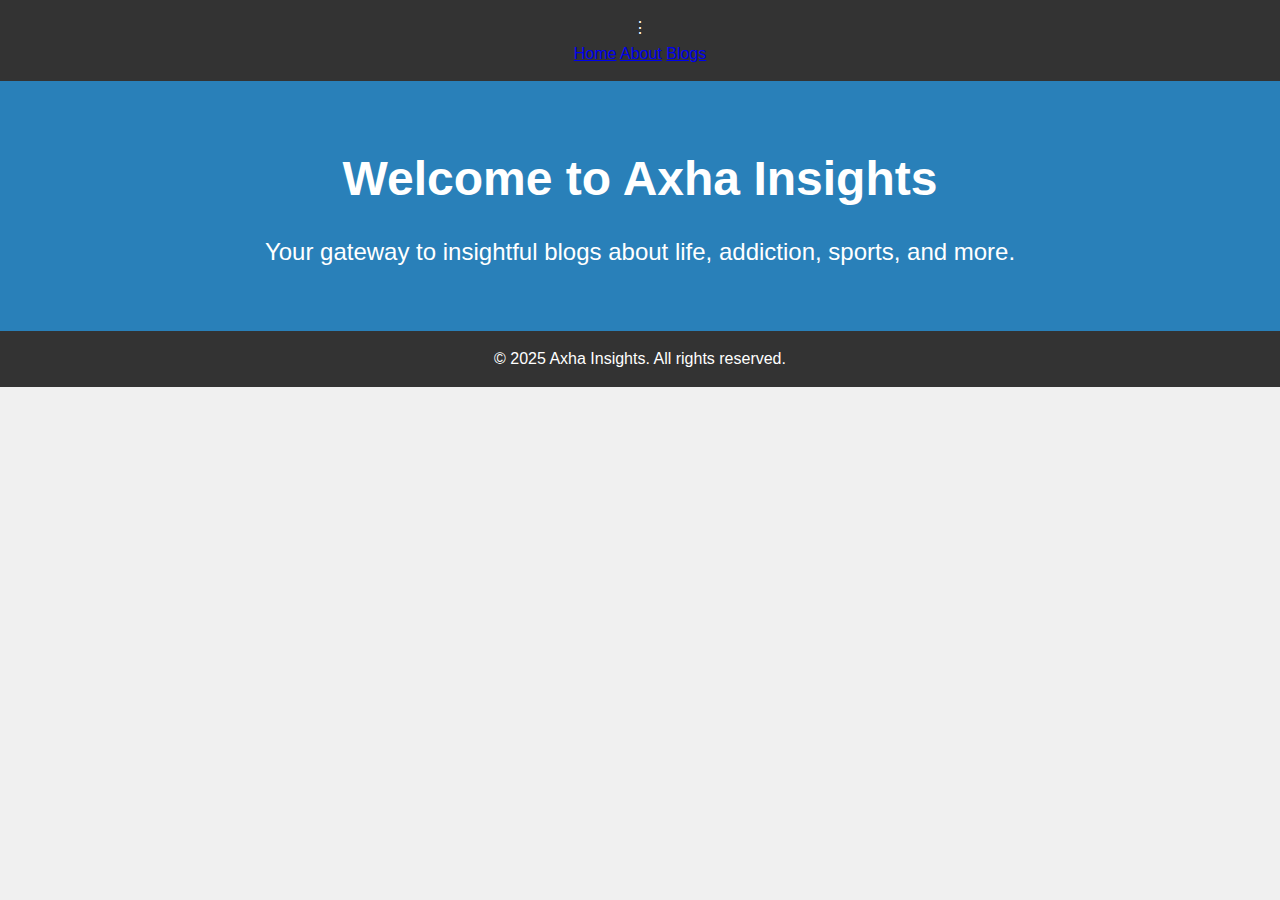
==== Index.html @ 80614a5c "Create Index.html" ====
<!DOCTYPE html>
<html lang="en">
<head>
    <meta charset="UTF-8">
    <meta name="viewport" content="width=device-width, initial-scale=1.0">
    <meta http-equiv="X-UA-Compatible" content="ie=edge">
    <meta name="description" content="Explore insightful blogs on a variety of topics including future life, cricket, addiction, and more.">
    <meta name="keywords" content="blog, future life, Pakistan, drug addiction, cricket, humans">
    <meta name="author" content="Faizan Malik">
    <title>Home - Axha Insights</title>
    <link rel="stylesheet" href="styles.css">
</head>
<body>

    <!-- Navigation Bar -->
    <div class="navbar">
        <div class="menu-icon" onclick="toggleMenu()">&#x22EE;</div>
        <div id="menu" class="menu">
            <a href="home.html">Home</a>
            <a href="about.html">About</a>
            <a href="blogs.html">Blogs</a>
        </div>
    </div>

    <!-- Home Section -->
    <section id="home" class="hero">
        <div class="container">
            <h1>Welcome to Axha Insights</h1>
            <p>Your gateway to insightful blogs about life, addiction, sports, and more.</p>
        </div>
    </section>

    <!-- Footer -->
    <footer>
        <div class="container">
            <p>&copy; 2025 Axha Insights. All rights reserved.</p>
        </div>
    </footer>

    <script src="script.js"></script>

</body>
</html>
---- styles.css ----
/* General Styles */
* {
    margin: 0;
    padding: 0;
    box-sizing: border-box;
}

body {
    font-family: Arial, sans-serif;
    background-color: #f0f0f0;
    line-height: 1.6;
    color: #333;
}

.container {
    width: 85%;
    margin: 0 auto;
}

/* Navigation Bar */
.navbar {
    background-color: #333;
    color: #fff;
    padding: 15px;
    text-align: center;
}

.navbar ul {
    list-style-type: none;
}

.navbar ul li {
    display: inline;
    margin: 0 20px;
}

.navbar ul li a {
    color: #fff;
    text-decoration: none;
    font-size: 1.2rem;
}

/* Hero Section */
.hero {
    background-color: #2980b9;
    color: #fff;
    text-align: center;
    padding: 60px 0;
}

.hero h1 {
    font-size: 3rem;
    margin-bottom: 15px;
}

.hero p {
    font-size: 1.5rem;
}

/* Blog Section */
.blogs {
    background-color: #fff;
    padding: 40px 0;
    text-align: center;
}

.blogs h2 {
    font-size: 2rem;
    margin-bottom: 20px;
}

.blog-list {
    list-style-type: none;
}

.blog-list li {
    margin-bottom: 10px;
}

.blog-list a {
    color: #2980b9;
    font-size: 1.3rem;
    text-decoration: none;
}

/* Blog Content */
.blog-content {
    background-color: #fff;
    padding: 40px 0;
    text-align: center;
    display: none;
}

.blog-content h3 {
    font-size: 2rem;
    margin-bottom: 20px;
}

.blog-content p {
    font-size: 1.1rem;
    margin-bottom: 20px;
}

/* About Section */
.about {
    background-color: #ecf0f1;
    padding: 40px 0;
    text-align: center;
}

.about h2 {
    font-size: 2rem;
    margin-bottom: 20px;
}

.about p {
    font-size: 1.1rem;
    width: 70%;
    margin: 0 auto;
}

/* Contact Section */
.contact {
    background-color: #fff;
    padding: 40px 0;
    text-align: center;
}

.contact h2 {
    font-size: 2rem;
    margin-bottom: 20px;
}

.contact a {
    font-size: 1.2rem;
    color: #2980b9;
    text-decoration: none;
}

/* Footer */
footer {
    background-color: #333;
    color: #fff;
    text-align: center;
    padding: 15px 0;
}

/* Responsive Design */
@media screen and (max-width: 768px) {
    .blog-list a {
        font-size: 1.1rem;
    }

    .about p {
        width: 90%;
    }

    .blog-content {
        padding: 20px;
    }
}
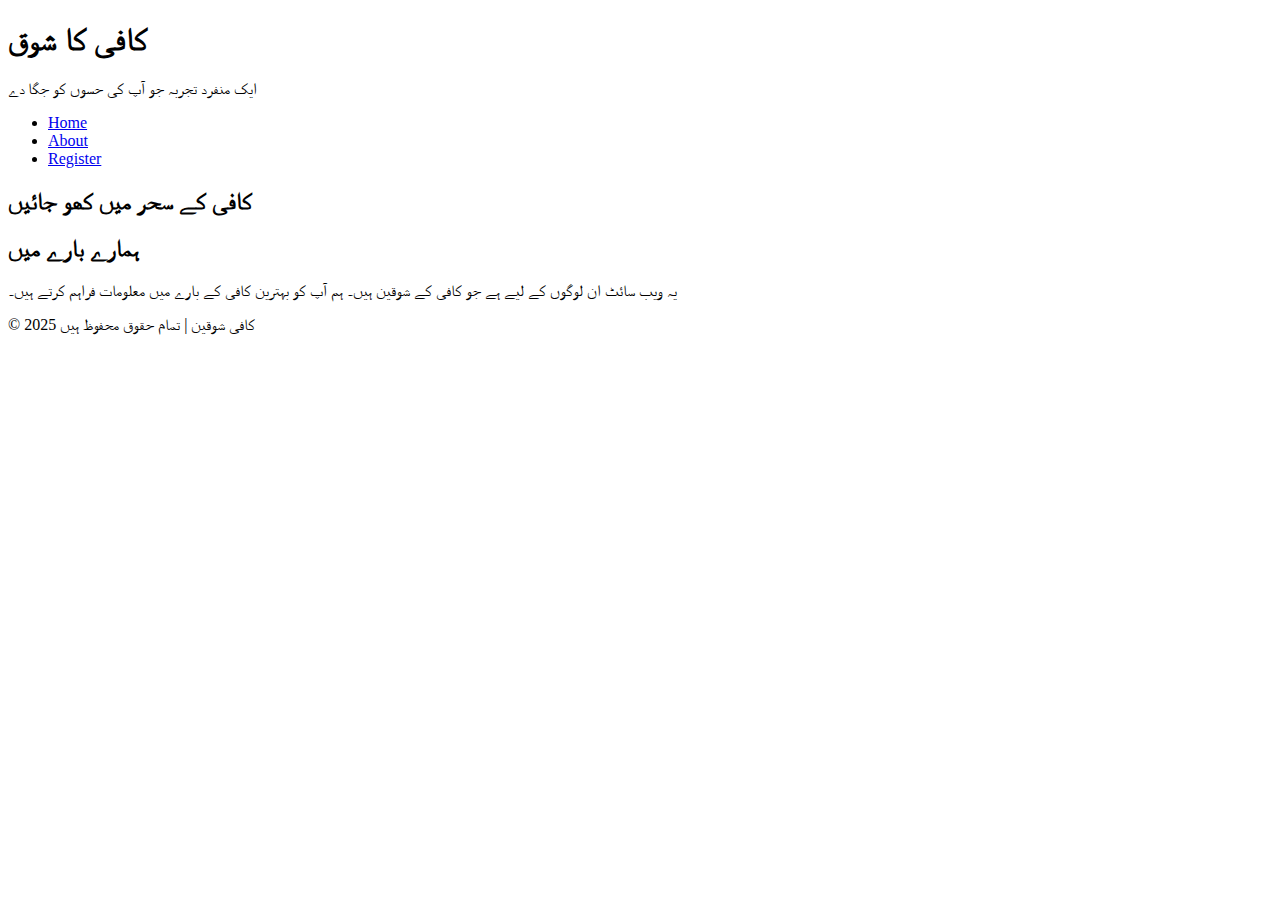
==== commit f24be989: "Update Index.html" ====
--- a/Index.html
+++ b/Index.html
@@ -1,43 +1,36 @@
 <!DOCTYPE html>
-<html lang="en">
+<html lang="ur">
 <head>
     <meta charset="UTF-8">
     <meta name="viewport" content="width=device-width, initial-scale=1.0">
-    <meta http-equiv="X-UA-Compatible" content="ie=edge">
-    <meta name="description" content="Explore insightful blogs on a variety of topics including future life, cricket, addiction, and more.">
-    <meta name="keywords" content="blog, future life, Pakistan, drug addiction, cricket, humans">
-    <meta name="author" content="Faizan Malik">
-    <title>Home - Axha Insights</title>
-    <link rel="stylesheet" href="styles.css">
+    <title>کافی شوقین ویب سائیٹ</title>
+    <link rel="stylesheet" href="style.css">
 </head>
 <body>
+    <header>
+        <h1>کافی کا شوق</h1>
+        <p>ایک منفرد تجربہ جو آپ کی حسوں کو جگا دے</p>
+    </header>
 
-    <!-- Navigation Bar -->
-    <div class="navbar">
-        <div class="menu-icon" onclick="toggleMenu()">&#x22EE;</div>
-        <div id="menu" class="menu">
-            <a href="home.html">Home</a>
-            <a href="about.html">About</a>
-            <a href="blogs.html">Blogs</a>
-        </div>
-    </div>
+    <nav>
+        <ul>
+            <li><a href="#">Home</a></li>
+            <li><a href="#">About</a></li>
+            <li><a href="#">Register</a></li>
+        </ul>
+    </nav>
 
-    <!-- Home Section -->
-    <section id="home" class="hero">
-        <div class="container">
-            <h1>Welcome to Axha Insights</h1>
-            <p>Your gateway to insightful blogs about life, addiction, sports, and more.</p>
-        </div>
+    <section class="banner">
+        <h2>کافی کے سحر میں کھو جائیں</h2>
     </section>
 
-    <!-- Footer -->
+    <section class="about">
+        <h2>ہمارے بارے میں</h2>
+        <p>یہ ویب سائٹ ان لوگوں کے لیے ہے جو کافی کے شوقین ہیں۔ ہم آپ کو بہترین کافی کے بارے میں معلومات فراہم کرتے ہیں۔</p>
+    </section>
+
     <footer>
-        <div class="container">
-            <p>&copy; 2025 Axha Insights. All rights reserved.</p>
-        </div>
+        <p>&copy; 2025 کافی شوقین | تمام حقوق محفوظ ہیں</p>
     </footer>
-
-    <script src="script.js"></script>
-
 </body>
 </html>
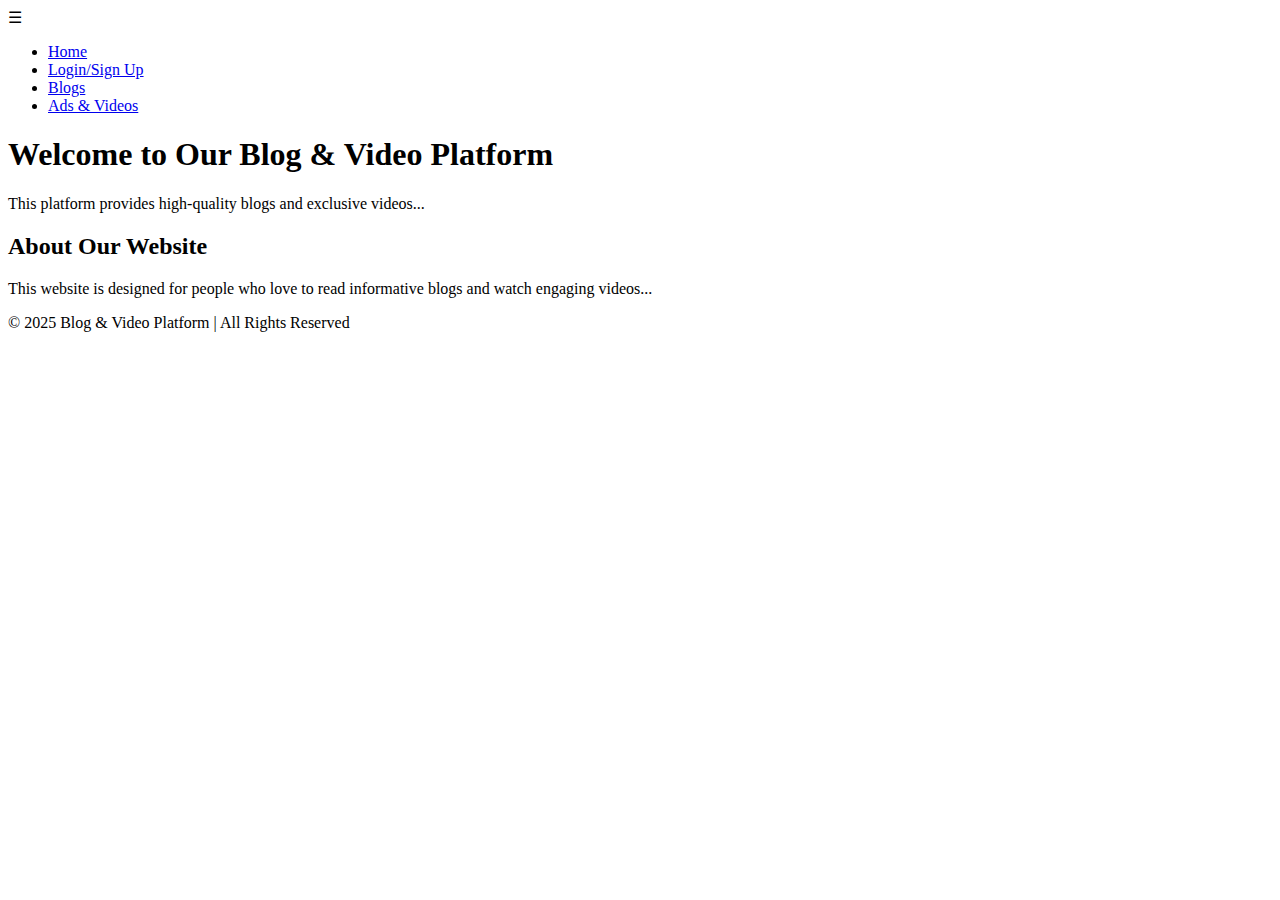
==== commit 8208028a: "Update Index.html" ====
--- a/Index.html
+++ b/Index.html
@@ -1,36 +1,37 @@
 <!DOCTYPE html>
-<html lang="ur">
+<html lang="en">
 <head>
     <meta charset="UTF-8">
     <meta name="viewport" content="width=device-width, initial-scale=1.0">
-    <title>کافی شوقین ویب سائیٹ</title>
+    <title>Blog & Video Platform</title>
     <link rel="stylesheet" href="style.css">
+    <script src="script.js" defer></script>
 </head>
 <body>
-    <header>
-        <h1>کافی کا شوق</h1>
-        <p>ایک منفرد تجربہ جو آپ کی حسوں کو جگا دے</p>
-    </header>
-
+    <!-- Navigation Bar -->
     <nav>
-        <ul>
-            <li><a href="#">Home</a></li>
-            <li><a href="#">About</a></li>
-            <li><a href="#">Register</a></li>
+        <div class="menu-icon" onclick="toggleMenu()">&#9776;</div>
+        <ul id="menu">
+            <li><a href="index.html">Home</a></li>
+            <li><a href="login.html">Login/Sign Up</a></li>
+            <li><a href="blogs.html">Blogs</a></li>
+            <li><a href="videos.html">Ads & Videos</a></li>
         </ul>
     </nav>
 
-    <section class="banner">
-        <h2>کافی کے سحر میں کھو جائیں</h2>
-    </section>
+    <!-- Home Page -->
+    <header>
+        <h1>Welcome to Our Blog & Video Platform</h1>
+        <p>This platform provides high-quality blogs and exclusive videos...</p>
+    </header>
 
-    <section class="about">
-        <h2>ہمارے بارے میں</h2>
-        <p>یہ ویب سائٹ ان لوگوں کے لیے ہے جو کافی کے شوقین ہیں۔ ہم آپ کو بہترین کافی کے بارے میں معلومات فراہم کرتے ہیں۔</p>
+    <section class="content">
+        <h2>About Our Website</h2>
+        <p>This website is designed for people who love to read informative blogs and watch engaging videos...</p>
     </section>
 
     <footer>
-        <p>&copy; 2025 کافی شوقین | تمام حقوق محفوظ ہیں</p>
+        <p>&copy; 2025 Blog & Video Platform | All Rights Reserved</p>
     </footer>
 </body>
 </html>
